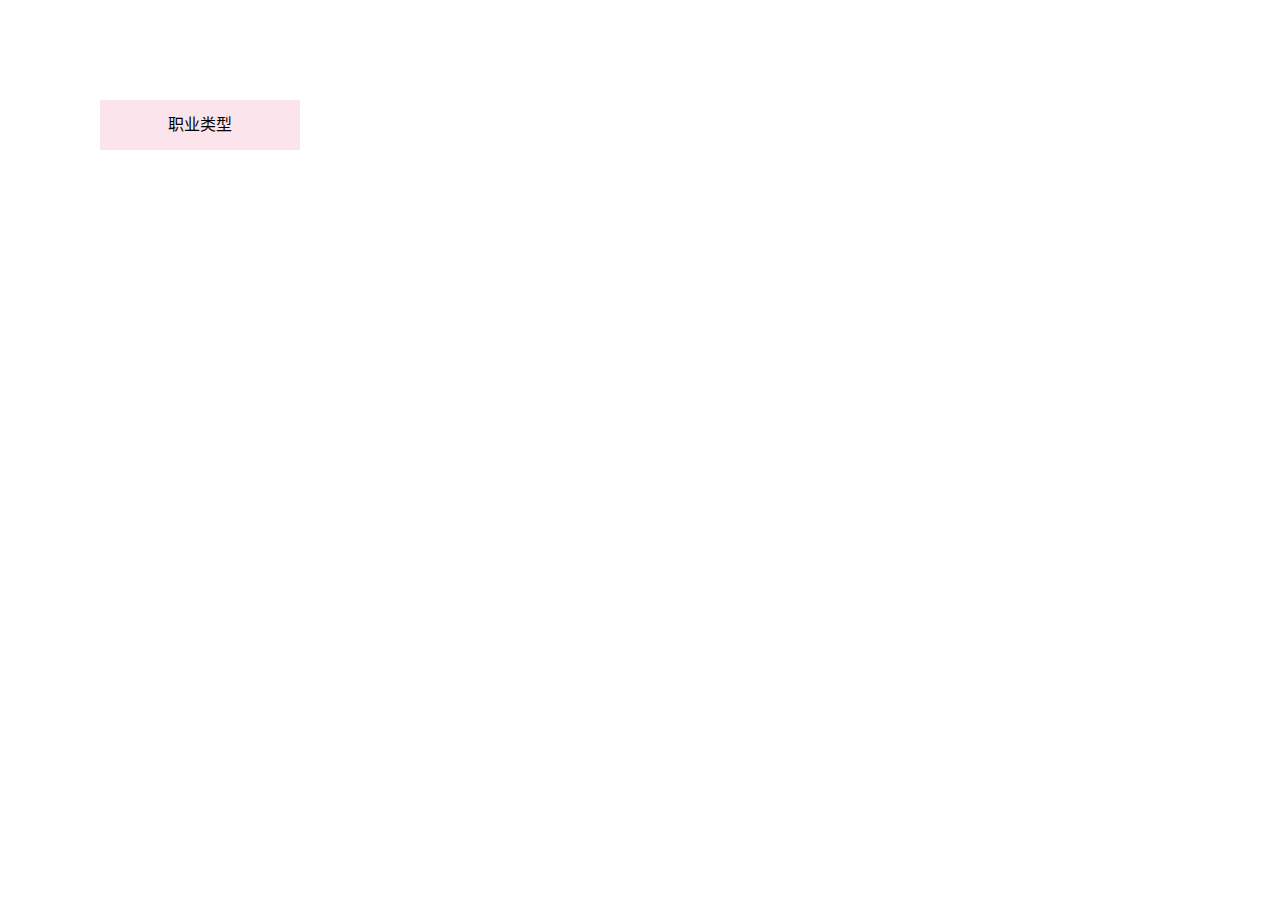
==== index.html @ 9322f7e8 "jc create the first page" ====
<!DOCTYPE html>
<html lang="zh-CN">
<head>
	<meta charset="UTF-8">
	<title>boss直聘二级菜单栏</title>
	<style>
	*{
		padding:0px;
		margin:0px;
		text-decoration:none;
		list-style:none;
	}
	.wrapper{
		position:relative;
		left:100px;
		top:100px;
		width:200px;
		height:50px;
		background: #FCE4EC;
		text-align: center;
		line-height:50px;
	}
	.wrapper ul .content1 li a{
		display:none;
	}
	.wrapper ul:hover .content1 li a{
		display:inline-block;
	}
	.content2 li a{
		display: none;
	}
	.wrapper ul .content1 .content2 li a{
		display: none;
	}
	.wrapper ul .content1:hover .content2 li a{
		display: inline-block;
	}
</style>
</head>
<body>
	<div class="wrapper">
		<ul class="main">
			<li>职业类型</li>
			<ul class="content1">
				<li><a href="#">不限</a>
					<ul>
						<li><a href=""></a></li>
					</ul>
				</li>
				<li><a href="#">高级管理</a></li>
				<li><a href="#">技术</a></li>
				<li><a href="#">产品</a></li>
				<li><a href="#">设计</a></li>
			</ul>
		</ul>
	</div>
</body>
</html>
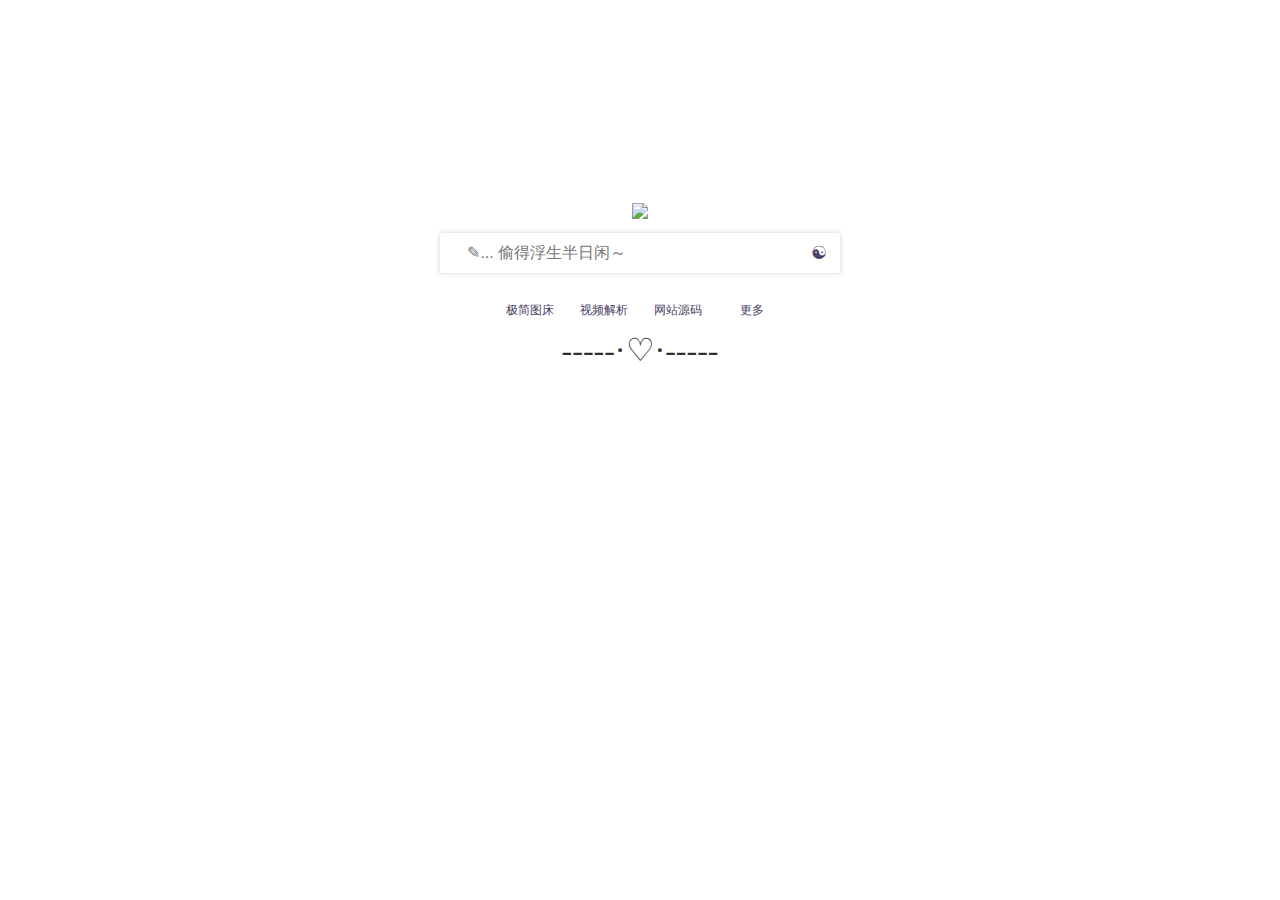
==== commit 899ee109: "beautiful navigation bar(copy)" ====
--- a/index.html
+++ b/index.html
@@ -1,58 +1,85 @@
 <!DOCTYPE html>
-<html lang="zh-CN">
+<html xmlns="http://www.w3.org/1999/xhtml">
+
 <head>
-	<meta charset="UTF-8">
-	<title>boss直聘二级菜单栏</title>
-	<style>
-	*{
-		padding:0px;
-		margin:0px;
-		text-decoration:none;
-		list-style:none;
-	}
-	.wrapper{
-		position:relative;
-		left:100px;
-		top:100px;
-		width:200px;
-		height:50px;
-		background: #FCE4EC;
-		text-align: center;
-		line-height:50px;
-	}
-	.wrapper ul .content1 li a{
-		display:none;
-	}
-	.wrapper ul:hover .content1 li a{
-		display:inline-block;
-	}
-	.content2 li a{
-		display: none;
-	}
-	.wrapper ul .content1 .content2 li a{
-		display: none;
-	}
-	.wrapper ul .content1:hover .content2 li a{
-		display: inline-block;
-	}
-</style>
+    <meta content="cn" http-equiv="Content-Language" />
+    <meta content="text/html; charset=utf-8" http-equiv="Content-Type" />
+    <meta name="viewport" content="width=device-width, initial-scale=0.9">
+    <meta content="width=device-width, initial-scale=1.0, maximum-scale=1.0, user-scalable=0;" name="viewport" />
+    <link rel="shortcut icon" type="image/x-icon" href="https://citrons-1256634104.cos.ap-shanghai.myqcloud.com/logo.png" media="screen" />
+    <title>JcDemons</title>
+	<!-- <script type="text/javascript" src="http://yiju.ml/api/word.php?m=js"></script> -->
+	<link rel="stylesheet" href="index.css">
 </head>
-<body>
-	<div class="wrapper">
-		<ul class="main">
-			<li>职业类型</li>
-			<ul class="content1">
-				<li><a href="#">不限</a>
-					<ul>
-						<li><a href=""></a></li>
-					</ul>
-				</li>
-				<li><a href="#">高级管理</a></li>
-				<li><a href="#">技术</a></li>
-				<li><a href="#">产品</a></li>
-				<li><a href="#">设计</a></li>
-			</ul>
-		</ul>
-	</div>
+<body oncontextmenu="return false" onselectstart="return false" ondragstart="return false"> <noscript> <iframe
+            src="*.htm"></iframe> </noscript>
+    <div id="content"><br />
+        <div class="search_part"><br /><br /><br /><br /><br /><br /><br /><br /><br />
+            <img class="smaller" src="https://cdn.u1.huluxia.com/g3/M01/8E/0B/wKgBOV33Q9iAD76LACtmDrlTVMU153.jpg" style="width: 33%;"></img>
+                <form id="search_form" onsubmit="return search()" class="search_bar"><input type="submit"
+                        id="search_submit" value="☯"><span><i id="clear" onclick="clear_seach()"></i>
+                        <div class="si"><input class="search" type="text" value="" onkeyup="get_suggest()"
+                                onfocus="get_suggest()" onpaste="get_suggest()" autocomplete="off" id="search_input"
+                                placeholder="✎... 偷得浮生半日闲～"></div>
+                    </span>
+                    <div id="suggest" style="display:none">
+                        <ul id="suglist"></ul>
+                        <div class="close" onclick="close_sug()">| 收起</div>
+                    </div>
+                </form>
+        </div><br />
+        <!--<div style="text-align:center;"</div><iframe frameborder="no" border="0" marginwidth="0" marginheight="0" width=400 height=210 src="http://music.163.com/outchain/player?type=0&id=692469559&auto=1&height=230"></iframe>-->
+        <!-- 以下都是适配的谷歌浏览器，如需替换，请自己动手 -->
+        <div class="box">
+            <!-- < a href=" "></ a> -->
+            <p class="url">极简图床</p>
+        </div>
+        <div class="box">
+            <!-- < a href="http://svip.html-5.me/"></ a> -->
+            <p class="url">视频解析</p>
+        </div>
+        <div class="box">
+            <!-- < a href="https://www.lanzous.com/b0be7uv4d"></ a> -->
+            <p class="url">网站源码</p>
+        </div>
+        <div class="box">
+            <!-- < a href="http://hxxnwl.club/"></ a> -->
+            <p class="url">更多</p>
+        </div>
+        <br>
+        <font color="#303030">
+            <font size="6">-----·♡·-----</font>
+            <table width="32" border="0"> <br>
+    </div>
+    <!--如若要添加可复制一段<div class="box">< a href="地址"></ a><p>< img class="icon" src="img/icon6.png" ></p ><p class="url">书签名称</p ></div>其中链接在href中如href="地址"建议填写folder://自己创建的文件夹地址，这样创建一次不必再修改图标文件放置在img文件夹中定义如src="img/icon6.png"显示的标题在<p class="url">书签名称</p >之间定义如<p class="url">酷安</p >下方window.location.href =主页搜索引擎地址，目前为自用Pc版百度内部搜索，加上浏览器的顶部搜索即为双搜索，使用更方便
+    --><br>
+    <!--<script type="text/javascript" src="https://api.lwl12.com/hitokoto/main/get?encode=js&charset=utf-8"></script><div id="lwlhitokoto"><script>lwlhitokoto()</script></div>-->
+    <!--<div id="yiyan" style="width: 500px;background-color:rgba(255, 255, 255, 0);"><br /><br /><script src="hitokoto.js"></script><script>var num=Math.random();if(num>=0.6){var url="https://hitoapi.cc/sp/"var ajax = new XMLHttpRequest();ajax.onreadystatechange=function() { if (ajax.readyState==4 && ajax.status==200) { var hit = JSON.parse(ajax.responseText); document.getElementById("yiyan").innerHTML="<br />"+hit.text+"<br> &nbsp&nbsp&nbsp&nbsp&nbsp&nbsp&nbsp&nbsp&nbsp&nbsp——"+hit.author; } }ajax.open('GET',url, true);ajax.send();}
+    else{ var count=Math.floor(Math.random()*hit.length); var ran=hit[count]; var text=ran.hitokoto; var author=ran.source; /*var ajax = new XMLHttpRequest();ajax.onreadystatechange=function() { if (ajax.readyState==4) { alert(ajax.status); alert(ajax.responseText); var hit = JSON.parse(ajax.responseText); var ran=hit(Math.random(hit.length-2)+lit.length); var text=ran.hitokoto; var author=ran.source; document.getElementById("yiyan").innerHTML="<br />"+text+"<br> &nbsp&nbsp&nbsp&nbsp&nbsp&nbsp&nbsp&nbsp&nbsp&nbsp——"+author; } } ajax.open('GET','customHitokotoB.json', true); ajax.send(); */ document.getElementById("yiyan").innerHTML="<br />"+text+"<br> &nbsp&nbsp&nbsp&nbsp&nbsp&nbsp&nbsp&nbsp&nbsp&nbsp——"+author;}</script><br>-->
+
+
+    </div>
+    <script type="text/javascript">var last_kw = ''; var max_sug_len = 1; //搜索建议最短触发长度
+    /*获取搜索建议采用的神马搜索的服务*/function get_suggest() {
+            var kw = document.getElementById('search_input').value;
+            var clear = document.getElementById('clear');
+            if (kw) clear.style.display = 'block';
+            else clear.style.display = 'none';
+            if (kw == last_kw) return; last_kw = kw;
+            if (!kw || kw.length < max_sug_len) { close_sug(); return; }
+            var script = document.createElement('script');
+            script.type = 'text/javascript';
+            script.src = 'https://sugs.m.sm.cn/web?t=w&uc_param_str=dnnwnt&scheme=http&fr=android&bid=1&q=' + encodeURIComponent(kw) + '&_=' + new Date().getTime() + '&callback=jsonp3'; var head = document.querySelector('head');
+            script.onload = function () { head.removeChild(script); }; head.appendChild(script);
+        }
+        function jsonp3(res) { var suggest = document.getElementById('suggest'); if (!res.r || !res.r.length) { suggest.style.display = 'none'; return; } var html = ''; res.r.forEach(function (v) { html += '<li>' + v.w + '<b></b></li>'; }); document.getElementById('suglist').innerHTML = html; suggest.style.display = 'block'; } function close_sug() { last_kw = ''; document.getElementById('suggest').style.display = 'none'; } function move_input() { document.body.scrollTop = document.getElementById('search_form').offsetTop - 2; } function clear_seach() { var input = document.getElementById('search_input'); input.value = ''; document.getElementById('clear').style.display = 'none'; close_sug(); input.focus(); }/*采用必应搜索引擎*/function search() { if (document.getElementById("search_input").value != "") { window.location.href = "https://cn.bing.com/search?q=" + encodeURIComponent(document.getElementById("search_input").value) + "&from=smor&safe=1&snum=1"; document.getElementById("search_input").value = ""; } return false; }
+        document.getElementById('suglist').addEventListener('click', function (e) { var input = document.getElementById('search_input'); if (e.target.tagName == 'B') { input.value = e.target.parentNode.firstChild.textContent; input.focus(); } else if (e.target.tagName == 'LI') { input.value = e.target.firstChild.textContent; close_sug(); search(); } }); window.addEventListener('resize', move_input);
+    </script>
+    <div style="display:none">
+        <script
+            type="text/javascript">var cnzz_protocol = (("https:" == document.location.protocol) ? "https://" : "http://"); document.write(unescape("%3Cspan id='cnzz_stat_icon_1278283325'%3E%3C/span%3E%3Cscript src='" + cnzz_protocol + "v1.cnzz.com/z_stat.php%3Fid%3D1278283325' type='text/javascript'%3E%3C/script%3E"));
+		</script>
+    </div>
 </body>
-</html>
+
+</html>--- a/index.css
+++ b/index.css
@@ -0,0 +1,336 @@
+    /*<div id="yiyan" style="width: 500px;background-color:rgba(255, 255, 255, 0);"><br /><br /><br /><script src="hitokoto.js"></script><script>var num=Math.random();if(num>=0.6){var url="https://hitoapi.cc/sp/"var ajax = new XMLHttpRequest();ajax.onreadystatechange=function() { if (ajax.readyState==4 && ajax.status==200) { var hit = JSON.parse(ajax.responseText); document.getElementById("yiyan").innerHTML="<br />"+hit.text+"<br> &nbsp&nbsp&nbsp&nbsp&nbsp&nbsp&nbsp&nbsp&nbsp&nbsp——"+hit.author; } }ajax.open('GET',url, true);ajax.send();}
+    else{ var count=Math.floor(Math.random()*hit.length); var ran=hit[count]; var text=ran.hitokoto; var author=ran.source;*/
+    /*var ajax = new XMLHttpRequest();ajax.onreadystatechange=function() { if (ajax.readyState==4) { alert(ajax.status); alert(ajax.responseText); var hit = JSON.parse(ajax.responseText); var ran=hit(Math.random(hit.length-2)+lit.length); var text=ran.hitokoto; var author=ran.source; document.getElementById("yiyan").innerHTML="<br />"+text+"<br> &nbsp&nbsp&nbsp&nbsp&nbsp&nbsp&nbsp&nbsp&nbsp&nbsp——"+author; } } ajax.open('GET','customHitokotoB.json', true); ajax.send(); */
+    /* document.getElementById("yiyan").innerHTML="<br />"+text+"<br> &nbsp&nbsp&nbsp&nbsp&nbsp&nbsp&nbsp&nbsp&nbsp&nbsp——"+author;}</script>*/
+    <br>
+    /*author：Citrons time:27/01/2019 Website:https://www.citrons.cn/ */
+
+    /*下方这句不动它，翻译开始*/
+    * {
+        padding: 0;
+        margin: 0;
+    }
+
+    /*翻译主页整体样式 文本对齐︰ 中心;背景色︰ #f1f6ee 使用夜间默认时修改为#000000即可}*/
+    body {
+        text-align: center;
+        background-image: url('https://cdn.u1.huluxia.com/g3/M01/8E/09/wKgBOV33QziAAl9PAAHUMsraCMo269.jpg') !important;
+        /*可换上面的图片地址*/
+        background-size: 100% !important;
+        background-repeat: no-repeat;
+        background-color: #ffffff;
+        /*可删上面的固定句语*/
+    }
+
+
+
+    /*翻译搜索栏字体样式 宽度︰ 90%;高度︰ 40px;背景颜色︰ 透明;边境︰ 无;大纲︰ 0;字体大小︰ 18px;字体颜色: #000000;填充︰ 0 20px;边界半径︰ 50px}*/
+    #search_input {
+        width: 90%;
+        height: 40px;
+        background-color: transparent;
+        border: none;
+        outline: 0;
+        font-size: 16px;
+        color: #A593E0;
+        padding: 0 10px;
+        border-radius: 50px
+    }
+
+    /*翻译搜索框边距 下边距︰ 30px;上边距︰ 20px;*/
+    .search_part {
+        margin-bottom: 5px;
+        margin-top: 15px;
+    }
+
+    /*翻译跨度样式显示︰ 阻止;溢出︰ 隐藏;左填充︰ 5px;垂直对齐︰ 居中;*/
+    .search_bar span {
+        display: block;
+        font-size: 12px;
+        overflow: hidden;
+        padding-left: 2px;
+        margin-right: 42px;
+        vertical-align: middle;
+    }
+
+    .search_bar span i {
+        display: none;
+        float: right;
+        width: 35px;
+        height: 40px;
+        background-size: 16px;
+    }
+
+    .search_bar .si {
+        margin: 0 38px 0 10px;
+    }
+
+    /*搜索建议条*/
+    #suggest {
+        position: absolute;
+        left: -1px;
+        right: -1px;
+        top: 40px;
+        border: 1px solid #ccc;
+        background: #fff;
+        line-height: 40px;
+    }
+
+    #suggest li {
+        border-bottom: 1px solid #ccc;
+        text-align: left;
+        padding-left: 16px;
+    }
+
+    #suggest li:active {
+        background: #F0F0F0;
+    }
+
+    #suggest li b {
+        float: right;
+        width: 44px;
+        height: 40px;
+        background: url([data-uri]) no-repeat scroll center center #fff;
+        background-size: 11px;
+    }
+
+    #suggest .close {
+        text-align: right;
+        font-size: 14px;
+        color: #888;
+        padding-right: 12px;
+    }
+
+    /*翻译搜索栏框架样式 {框阴影︰ 0 0 18px rgba(70,70,40,.255);括号里的颜色为Rgb默认，可进入http://rgb.phpddt.com/查询-webkit 动画︰ fadeIn 2.5;动画︰ fadeIn 2.5;背景色︰ rgba(255,255,255,.100);边界半径︰ 50px;显示︰ 表;垂直对齐︰ 居中;宽度︰ 80%;根据你喜欢的宽度调整，目前我为了对齐图标使用80%高度︰ 40px;最大宽度︰ 400px;边距︰ 10px 默认布局;}*/
+    .search_bar {
+        box-shadow: 0 0 5px rgba(70, 70, 40, .255);
+        -webkit-animation: fadeIn 2.5s;
+        animation: fadeIn 2.5s;
+        background-color: rgba(255, 255, 255, .0);
+        border-radius: 3px;
+        display: table;
+        vertical-align: middle;
+        width: 85%;
+        height: 20px;
+        max-width: 400px;
+        margin: 10px auto;
+        position: relative;
+        z-index: 10;
+    }
+
+    /*翻译搜索栏搜索目标确认图标样式，目前为米奇轮廓边框︰ 0;高度︰ 40px;浮标位置︰ 右;颜色: #000;字体大小︰ 16px;字体粗细︰ 700;边境︰ 无;背景颜色︰ 透明;填充︰ 0 13px 0 13px*/
+    #search_submit {
+        outline: 0;
+        height: 40px;
+        float: right;
+        color: #4a4266;
+        font-size: 18px;
+        font-weight: 500;
+        border: none;
+        background-color: transparent;
+        padding: 0 13px 0 13px
+    }
+
+    /*翻译书签图标排版目录样式 宽度︰ 100%;文本对齐︰ 中心;填充顶部︰ 15px;填充底部︰ 15px;*/
+    #content {
+        width: 100%;
+        text-align: center;
+        padding-top: 0px;
+        padding-bottom: 0px;
+    }
+
+    /*翻译书签框架样式-webkit 动画︰ fadeInDown 1s;动画︰ fadeInDown 1s;位置︰ 相对应;显示︰ 显示在内部;宽度︰ 75px;边境︰ 0;*/
+    .box {
+        -webkit-animation: fadeInDown 1s;
+        animation: fadeInDown 1s;
+        position: relative;
+        display: inline-block;
+        width: 70px;
+        border: 0;
+    }
+
+    /*翻译 书签图标样式宽度︰ 100%;高度︰ 100%;位置︰ 不受限制;左︰ 0;顶︰ 0;*/
+    .box a {
+        width: 100%;
+        height: 100%;
+        position: absolute;
+        left: 0;
+        top: 0;
+    }
+
+    /*翻译书签字体样式颜色: #232323;使用夜间模式时修改为#eee或者#f2eada即可高度︰ 1.5em;线的高度︰ 1.5em;宽度︰ 72px;字体大小︰ 0.75em;白色空间︰ nowrap;溢出︰ 隐藏;边距︰ 默认布局;-webkit 边框顶部右半径︰ 5px;-webkit 边框底部右半径︰ 5px;文本溢出︰ 省略;-o 文本溢出︰ 省略;气相色谱-质谱-文本-溢出︰ 省略;填充顶部︰ 3px;填充底部︰ 8px;*/
+    .url {
+        color: #4a4266;
+        height: 1.5em;
+        line-height: 1.5em;
+        width: 72px;
+        font-size: 0.75em;
+        white-space: nowrap;
+        overflow: hidden;
+        margin: auto;
+        -webkit-border-top-right-radius: 5px;
+        -webkit-border-bottom-right-radius: 5px;
+        text-overflow: ellipsis;
+        -o-text-overflow: ellipsis;
+        -ms-text-overflow: ellipsis;
+        padding-top: 0px;
+        padding-bottom: 8px;
+    }
+
+    /*翻译字体样式 宽度︰ 3em;高度︰ 3em;最大宽度︰ 72px;*/
+    .icon {
+        width: 3em;
+        height: 3em;
+        max-width: 72px;
+    }
+
+    #app-items {
+        width: 100%;
+        max-width: 400px;
+        margin: 0px auto;
+        text-align: center;
+        background-color: #fff;
+        padding-top: 0px;
+        padding-bottom: 15px;
+    }
+
+    .title {
+        background-color: #fffffff;
+        font-size: 16px;
+        height: 30px;
+        line-height: 30px;
+        padding: 0 10px 0 20px;
+        color: #4a4266;
+    }
+
+    #yiyan {
+        width: 100%;
+        max-width: 400px;
+        margin: 0px auto;
+        text-align: center;
+        background-color: #fff;
+        padding-top: 0px;
+        padding-bottom: 15px;
+    }
+
+    .shuxing {
+        color: #4a4266;
+        font-size: 12px;
+        height: 30px;
+        line-height: 20px;
+        padding: 0 10px 0 20px;
+    }
+
+    @-webkit-keyframes flipInX {
+        0% {
+            -webkit-transform: perspective(400px) rotateX(90deg);
+            transform: perspective(400px) rotateX(90deg);
+            opacity: 0
+        }
+
+        40% {
+            -webkit-transform: perspective(400px) rotateX(-10deg);
+            transform: perspective(400px) rotateX(-10deg)
+        }
+
+        70% {
+            -webkit-transform: perspective(400px) rotateX(10deg);
+            transform: perspective(400px) rotateX(10deg)
+        }
+
+        100% {
+            -webkit-transform: perspective(400px) rotateX(0);
+            transform: perspective(400px) rotateX(0);
+            opacity: 1
+        }
+    }
+
+    @keyframes flipInX {
+        0% {
+            -webkit-transform: perspective(400px) rotateX(90deg);
+            -ms-transform: perspective(400px) rotateX(90deg);
+            transform: perspective(400px) rotateX(90deg);
+            opacity: 0
+        }
+
+        40% {
+            -webkit-transform: perspective(400px) rotateX(-10deg);
+            -ms-transform: perspective(400px) rotateX(-10deg);
+            transform: perspective(400px) rotateX(-10deg)
+        }
+
+        70% {
+            -webkit-transform: perspective(400px) rotateX(10deg);
+            -ms-transform: perspective(400px) rotateX(10deg);
+            transform: perspective(400px) rotateX(10deg)
+        }
+
+        100% {
+            -webkit-transform: perspective(400px) rotateX(0);
+            -ms-transform: perspective(400px) rotateX(0);
+            transform: perspective(400px) rotateX(0);
+            opacity: 1
+        }
+    }
+
+    @-webkit-keyframes fadeIn {
+        0% {
+            opacity: 0
+        }
+
+        100% {
+            opacity: 1
+        }
+    }
+
+    @keyframes fadeIn {
+        0% {
+            opacity: 0
+        }
+
+        100% {
+            opacity: 1
+        }
+    }
+
+    @-webkit-keyframes fadeInDown {
+        0% {
+            opacity: 0;
+            -webkit-transform: translateY(-20px);
+            transform: translateY(-20px)
+        }
+
+        100% {
+            opacity: 1;
+            -webkit-transform: translateY(0);
+            transform: translateY(0)
+        }
+    }
+
+    @keyframes fadeInDown {
+        0% {
+            opacity: 0;
+            -webkit-transform: translateY(-20px);
+            -ms-transform: translateY(-20px);
+            transform: translateY(-20px)
+        }
+
+        100% {
+            opacity: 1;
+            -webkit-transform: translateY(0);
+            -ms-transform: translateY(0);
+            transform: translateY(0)
+        }
+    }
+
+    @media screen and (min-width:1025px) {
+        body {
+            text-align: center;
+            background-image: url('https://cdn.u1.huluxia.com/g3/M01/8E/0A/wKgBOV33Q6OAOjS6AAPwbQ9Bc2s673.jpg') !important;
+            /*可换上面的图片地址*/
+            background-size: 100% !important;
+            background-repeat: no-repeat;
+            background-color: #ffffff;
+            /*可删上面的固定句语*/
+        }
+    }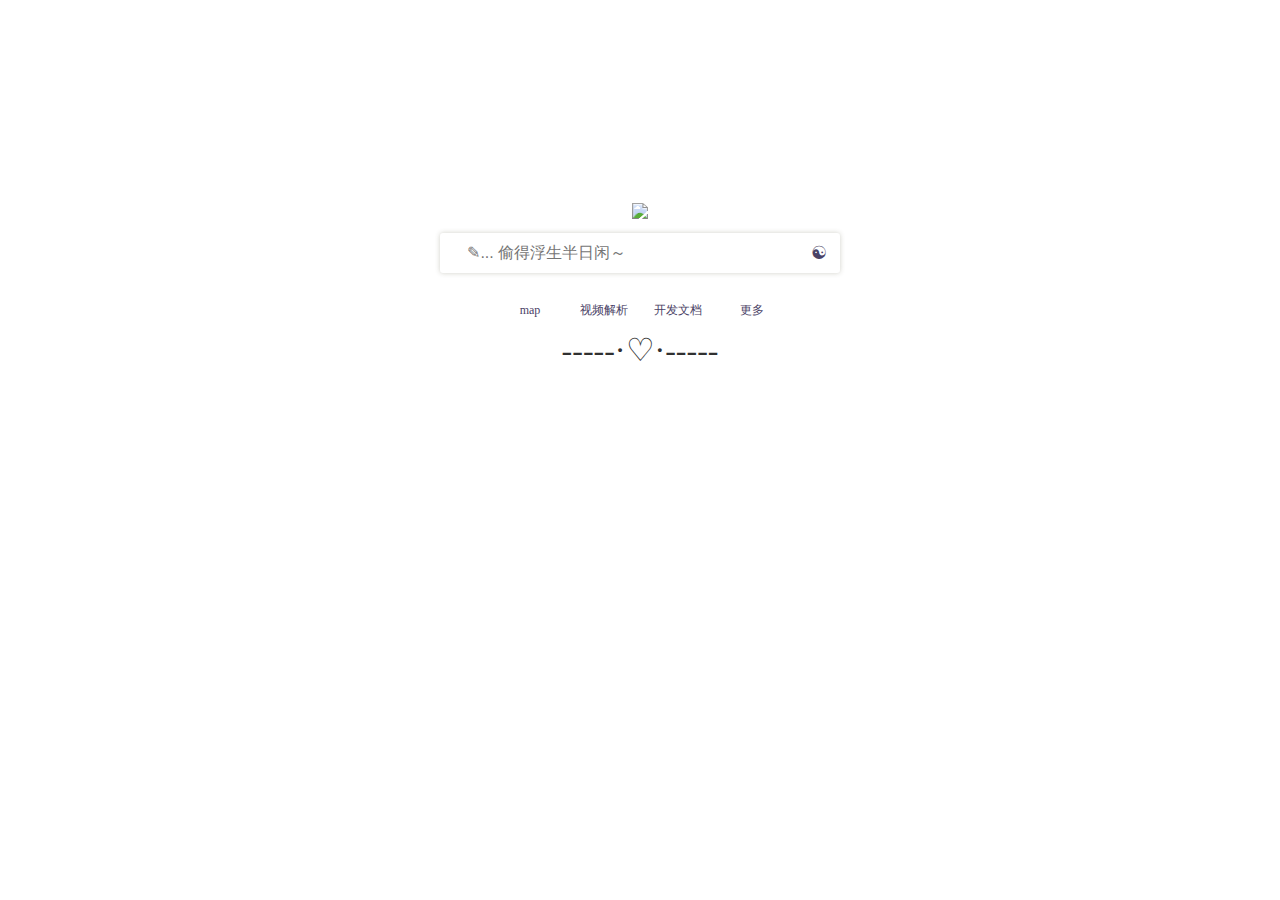
==== commit 0d175f1a: "include map" ====
--- a/index.html
+++ b/index.html
@@ -31,19 +31,19 @@
         <!--<div style="text-align:center;"</div><iframe frameborder="no" border="0" marginwidth="0" marginheight="0" width=400 height=210 src="http://music.163.com/outchain/player?type=0&id=692469559&auto=1&height=230"></iframe>-->
         <!-- 以下都是适配的谷歌浏览器，如需替换，请自己动手 -->
         <div class="box">
-            <!-- < a href=" "></ a> -->
-            <p class="url">极简图床</p>
+            <a href="map.html"></a>
+            <p class="url">map</p>
         </div>
         <div class="box">
-            <!-- < a href="http://svip.html-5.me/"></ a> -->
+            <!-- < a href=""></ a> -->
             <p class="url">视频解析</p>
         </div>
         <div class="box">
-            <!-- < a href="https://www.lanzous.com/b0be7uv4d"></ a> -->
-            <p class="url">网站源码</p>
+            <!-- < a href=""></ a> -->
+            <p class="url">开发文档</p>
         </div>
         <div class="box">
-            <!-- < a href="http://hxxnwl.club/"></ a> -->
+            <!-- <a href=""></a> -->
             <p class="url">更多</p>
         </div>
         <br>
